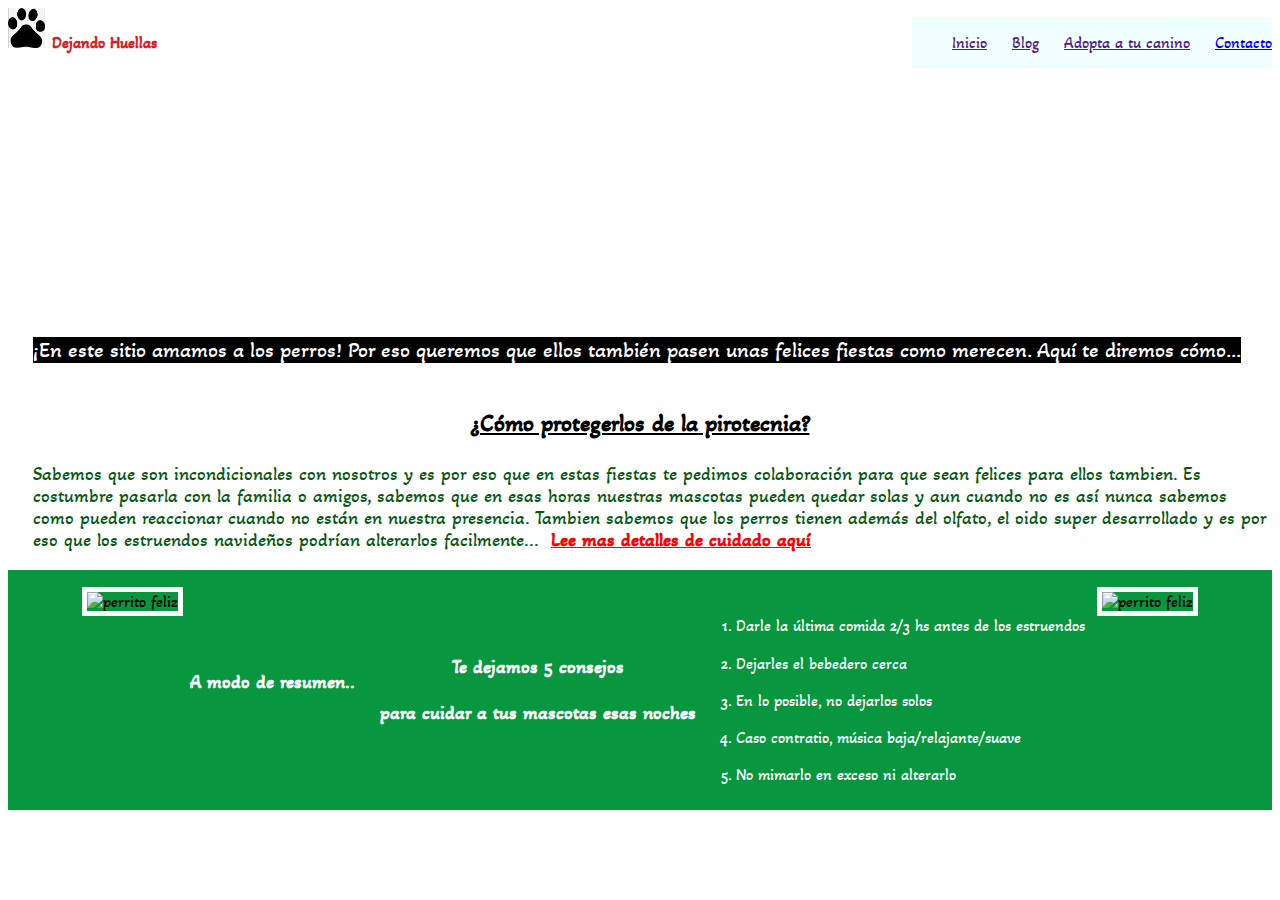
==== index.html @ a2f916ae "Add files via upload" ====
<!DOCTYPE html>
<html lang="es">

<head>
    <meta charset="UTF-8">
    <meta http-equiv="X-UA-Compatible" content="IE=edge">
    <meta name="viewport" content="width=device-width, initial-scale=1.0">
    <link rel="stylesheet" href="../style/style.css">
    <link rel="stylesheet" href="https://cdnjs.cloudflare.com/ajax/libs/animate.css/4.1.1/animate.min.css" />
    <title>Naviperritos</title>
</head>

<body>
    <header id="inicio">
        <div>
            <img class="animate__animated animate__heartBeat animate__infinite	infinite" height="40px"
                src="./images/huellita.png" alt="logo"><span class="dejando-huellas">Dejando
                Huellas</span>
        </div>

        <nav class="navbar">
            <ul class="links_navegacion">
                <li><a href="">Inicio</a></li>
                <li><a href="">Blog</a></li>
                <li><a href="">Adopta a tu canino</a></li>
                <li><a href="pages/contacto.html">Contacto</a></li>
            </ul>
        </nav>

    </header>

    <main>
        <div class="titulo">
            <h1>Fiestas sin pirotecnia</h1>
        </div>
        <div class="parrafo">
            <p>¡En este sitio amamos a los perros! Por eso queremos que ellos también pasen unas felices fiestas como
                merecen. Aquí te diremos cómo...
            </p>
        </div>
    </main>

    <article>
        <h3 class="subtitulo">¿Cómo protegerlos de la pirotecnia?</h3>
        <div>
            <p>
                Sabemos que son incondicionales con nosotros y es por eso que en estas fiestas te pedimos
                colaboración para que sean felices para ellos tambien.
                Es costumbre pasarla con la familia o amigos, sabemos que en esas horas nuestras mascotas pueden
                quedar solas y aun cuando no es así nunca sabemos como pueden reaccionar cuando no están en nuestra
                presencia. Tambien sabemos que los perros tienen además del olfato, el oido super desarrollado y es
                por eso que los estruendos navideños podrían alterarlos facilmente... <span><a
                        href="https://www.purina-latam.com/mx/purina/nota/perros/descubre-como-calmar-a-tu-mascota-del-ruido-de-los-fuegos-artificiales"
                        target="_blank">Lee mas detalles de cuidado aquí</a></span>
            </p>
        </div>
    </article>

        <section id="bienvenida">
            <div class="perrito">
                <img height="220px"
                    src="https://phoneky.co.uk/thumbs/screensavers/down/new/animals/christmasd_KmhXDqJm.gif"
                    alt="perrito feliz">
            </div>

            <div class="bienvenida">
                <h3>A modo de resumen..</h3>
                <p>Te dejamos 5 consejos
                    <br><br>
                    para cuidar a tus mascotas esas noches
                </p>
            </div>

            <div class="bienvenida">
                <ol class="items">
                    <li>Darle la última comida 2/3 hs antes de los estruendos</li>
                    <li>Dejarles el bebedero cerca</li>
                    <li>En lo posible, no dejarlos solos</li>
                    <li>Caso contratio, música baja/relajante/suave</li>
                    <li>No mimarlo en exceso ni alterarlo</li>
                </ol>
            </div>

            <div class="perrito">
                <img height="220px"
                    src="https://phoneky.co.uk/thumbs/screensavers/down/new/animals/christmasd_KmhXDqJm.gif"
                    alt="perrito feliz">
            </div>
        </section>

</body>

</html>
---- style/style.css ----
@import url('https://fonts.googleapis.com/css2?family=Akaya+Telivigala&display=swap');

body{
    font-family: 'Akaya Telivigala', cursive;
}

#bienvenida{
    display: flex;
    justify-content: center;
    padding: 10px;
    background-color: rgb(8, 151, 63);
    /*background-color: pink;*/
    
}

.bienvenida{
    height: 200px;
    display: flex;
    justify-self: unset;
    align-self: center;
    /*background-color: green;*/
    margin-top: 20px ;
}

.bienvenida h3{
    color: #fff;
    font-size: 1.2rem;
    text-align: center;
    margin-top: 70px;
}

.bienvenida p{
    padding-top: 30px;
    color: #fff;
    text-align: center;
    font-size: 1.2rem;
    font-weight: bold;
}

.items{
    color: #fff;
    display: flex;
    flex-direction: column;
    justify-content: space-between;
    align-items:flex-start;
    padding-right: 5px;
    /*background-color: orchid;*/
}

.navbar{
    background-color: azure;
    
}

header{
    display: flex;
    justify-content: space-between;
    align-items: baseline;
    padding: 10px, 20px;
}

main{
    background-image:url(https://img.freepik.com/vector-gratis/fondo-pirotecnia-fuegos-artificiales-animacion-negro_1284-54175.jpg);

}
.links_navegacion{
    display: flex;
    gap: 25px;
}

.links_navegacion li{
    list-style-type: none;
}

.links_navegacion li a {
    text-decoration: underline;
}

.links_navegacion li a:hover {
    text-decoration: none;
    color: black;
    font-weight: 600;
    background-color: pink;
    border-radius: 5px;
    padding: 7px;
    font-size: 1.5rem;
}

.titulo{
    display: flex;
    justify-content: center;
}

.titulo h1{
    color: #fff;
    margin-left: 200px;
    margin-top: 210px;
}
.parrafo {
    display: flex;
    justify-content: flex-start;
    align-items: flex-start;
    color:#fff;
    text-shadow: black;
}

.parrafo p{
    margin-top: 0;
    display: flex;
    justify-content: center;
    background-color: black;
    font-size: 22px;
    font-weight: 300;
    text-align: center;
    font-family: 'Akaya Telivigala', cursive;
}


span{
    color: rgb(221, 30, 33);
    font-weight: bold;
    margin: 7px;
}

p{
    text-align: left;
    font-size:  10px;
    font-family: sans-serif;
    margin-top: 25px;
    margin-left: 25px;
}

.perrito img{
    margin: 7px ;
    border: 5px solid #fff;
}

.perrito h3{
    text-align: center;
}

.perrito img:hover{
    transform: scale(1.1);
    border: 5px solid rgba(243, 70, 1, 0.935);
    margin-left: 10px;
}


article h3{
    font-size: 1.5rem;
    font-weight: bold;
    text-align: center;
    text-decoration-line: underline;
}

article div p{
    color: rgb(6, 89, 20);
}

article div p a{
    color: red;
}

.link{
    display: inline;
}

p{
    font-family: 'Akaya Telivigala', cursive;
    font-size: 19px;
}
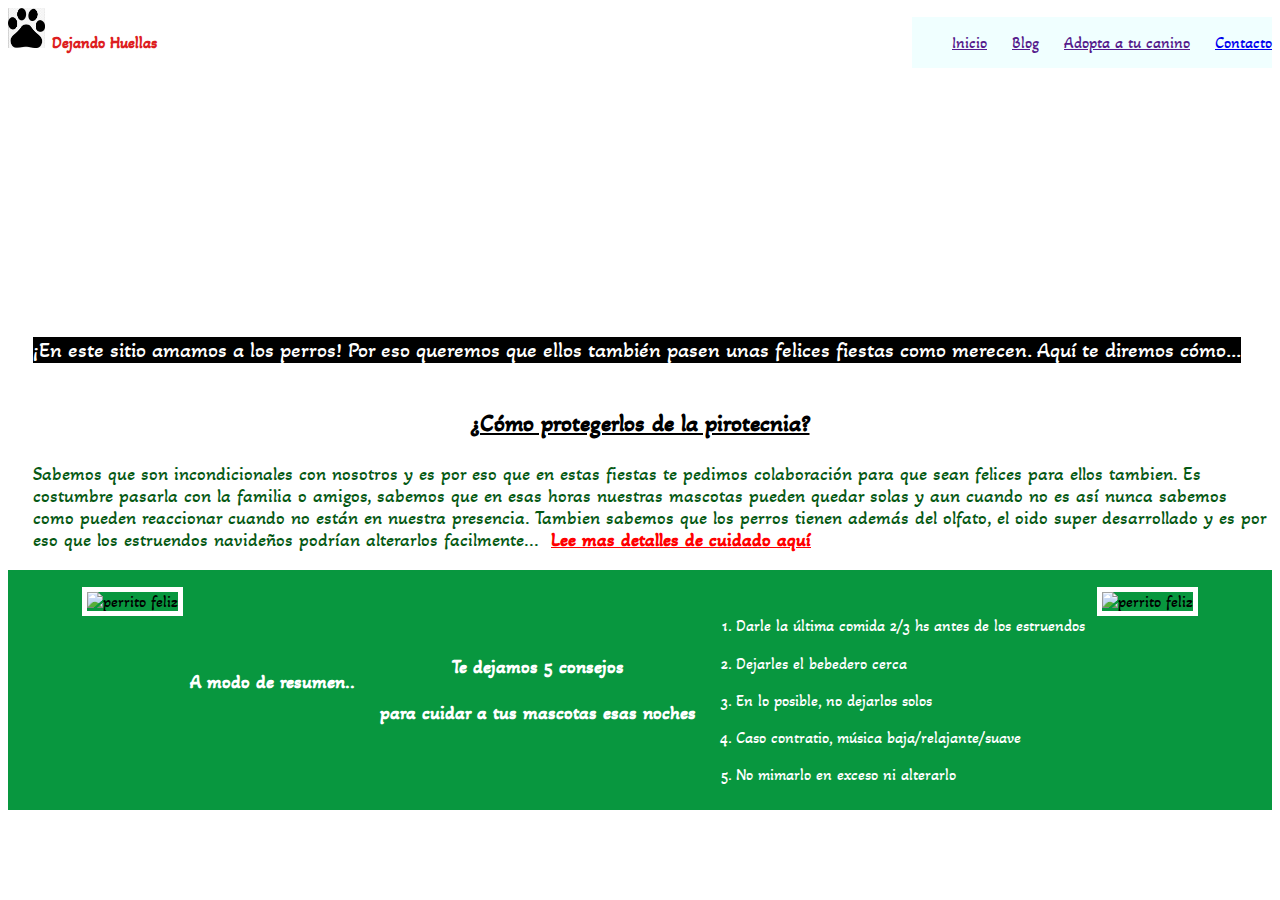
==== commit f35c901d: "Add files via upload" ====
--- a/index.html
+++ b/index.html
@@ -5,7 +5,7 @@
     <meta charset="UTF-8">
     <meta http-equiv="X-UA-Compatible" content="IE=edge">
     <meta name="viewport" content="width=device-width, initial-scale=1.0">
-    <link rel="stylesheet" href="../style/style.css">
+    <link rel="stylesheet" href="style/style.css">
     <link rel="stylesheet" href="https://cdnjs.cloudflare.com/ajax/libs/animate.css/4.1.1/animate.min.css" />
     <title>Naviperritos</title>
 </head>
